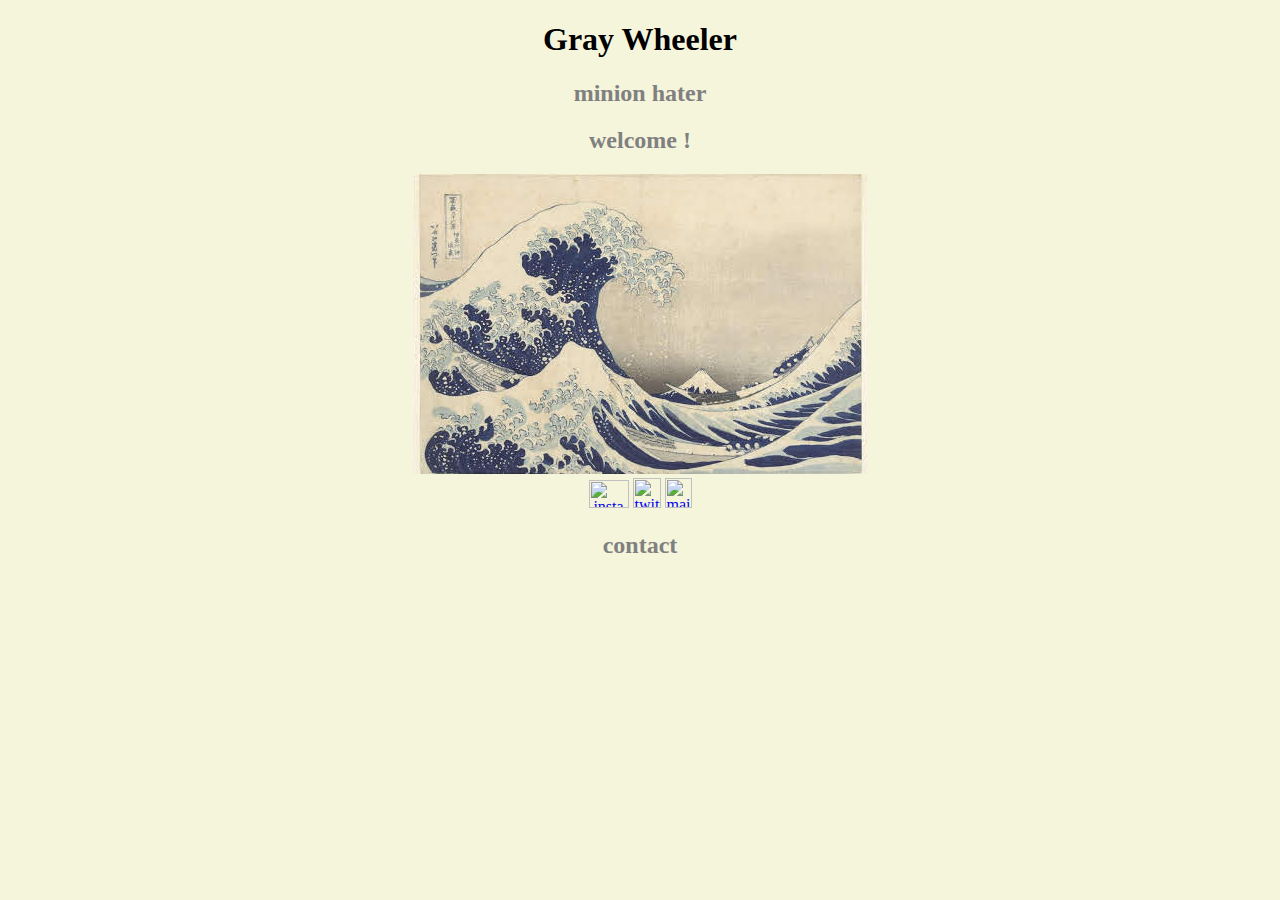
==== index.html @ c995677b "Add styling to personal website" ====
<!DOCTYPE html>
<html lang="en">
    <head>
        <title> Gray Wheeler </title
        <link href="https://fonts.googleapis.com/css?family=Lato:300, 400,700" rel="stylesheet">
        <link rel="stylesheet" href="css/index.css">
    </head>
    <body>
        <middle><center> <h1 style="color:black">Gray Wheeler</h1></center></middle>
        <center><h2 style="color: gray"> minion hater </h2></center>
        <p><center></center></p>
        <p><center><h2 style="color:gray">  welcome !</center></p>
        <p><center> </center></p>
        <center><img src="[data-uri]">
          </center>
          <middle> 
                <center>
            <a href="https://www.instagram.com/graywheeeler/"><img src="https://s3.amazonaws.com/freebiesupply/large/2x/instagram-icon-white-on-black-circle.png" title="insta" width="40" height="28" /></a>
            <a href="https://twitter.com/grayw_"><img src="http://www.iconsdb.com/icons/download/black/twitter-512.gif" title="twitter" width="28" height="30" /></a>
            <a href="graywheeler4@gmail.com"><img src="http://www.transitionsta.org/wp-content/uploads/2016/12/mail-black-round-icon.png" title="mail" width="27" height="30" /></a>
                </center>
          </middle>
        <style>
            body {
                background-color: beige
            }
            p {
                font-family: Helvetica;
            }    
        </style>
        <div>
            <center><h2 style="color:gray" class="item">contact</h2></center>
        </div>
    </body>
</html>
  <!--
            | '-.       .-' |
            \'-.'-"""-'.-'/    _
             |= _:'.':_ =|    /:`)
             \ <6>   <6> /   /  /
             |=   |_|   =|   |:'\
             >\:.  "  .:/<    ) .|
              /'-._^_.-'\    /.:/
             /::.     .::\  /' /
           .| '::.  .::'  |;.:/
          /`\:.         .:/`\
         |:. | ':.   .:' | .:|
         | ` |:.;     ;.:| ` |
          \:.|  |:. .:|  |.:/
           \ |:.|     |.:| /
           /'|  |\   /|  |`\
          (,,/:.|.-'-.|.:\,,)
            (,,,/     \,,,)
        
        hehe ya like this cat?
        #easteregg
    -->
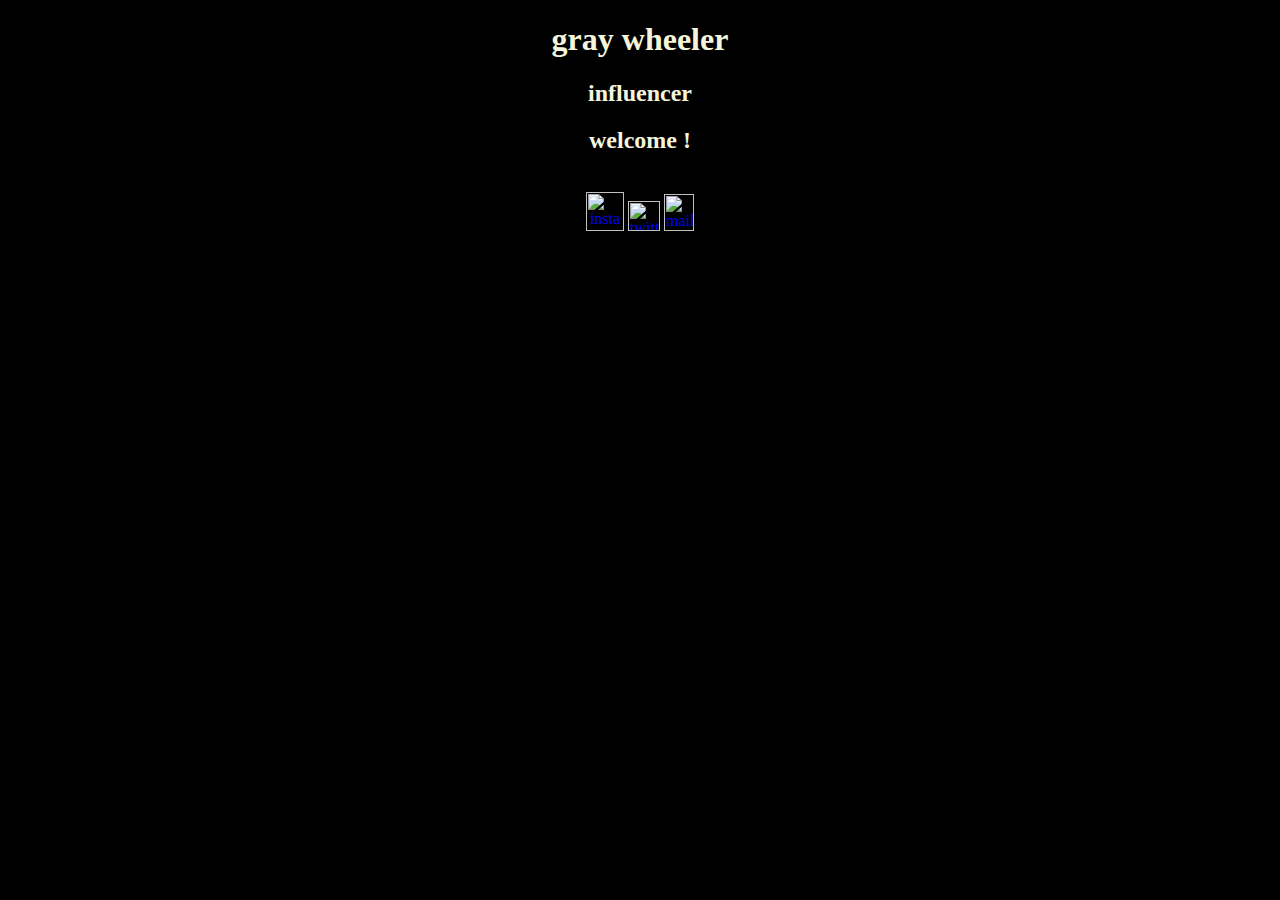
==== commit 3889a84d: "Add styling to personal website" ====
--- a/index.html
+++ b/index.html
@@ -1,35 +1,75 @@
 <!DOCTYPE html>
 <html lang="en">
     <head>
-        <title> Gray Wheeler </title
+
+    <meta charset="utf-8">
+    <meta name="viewport" content="width=device-width, initial-scale=1, maximum-scale=1, user-scalable=no">
+
+    <meta property="og:url" content="http://graywheeler.com/" />
+    <meta property="og:type" content="website" />
+    <meta property="og:title" content="gray" />
+    <meta property="og:image" content="http://i.imgur.com/YCLN14O.jpg" />
+
+    <title> gray wheeler </title>
+
+    <link rel="image_src" href="http://i.imgur.com/YCLN14O.jpg">
+    <link rel="apple-touch-icon" sizes="57x57" href="favicon/apple-icon-57x57.png">
+    <link rel="apple-touch-icon" sizes="60x60" href="favicon/apple-icon-60x60.png">
+    <link rel="apple-touch-icon" sizes="72x72" href="favicon/apple-icon-72x72.png">
+    <link rel="apple-touch-icon" sizes="76x76" href="favicon/apple-icon-76x76.png">
+    <link rel="apple-touch-icon" sizes="114x114" href="favicon/apple-icon-114x114.png">
+    <link rel="apple-touch-icon" sizes="120x120" href="favicon/apple-icon-120x120.png">
+    <link rel="apple-touch-icon" sizes="144x144" href="favicon/apple-icon-144x144.png">
+    <link rel="apple-touch-icon" sizes="152x152" href="favicon/apple-icon-152x152.png">
+    <link rel="apple-touch-icon" sizes="180x180" href="favicon/apple-icon-180x180.png">
+    <link rel="icon" type="image/png" sizes="192x192"  href="favicon/android-icon-192x192.png">
+    <link rel="icon" type="image/png" sizes="32x32" href="favicon/favicon-32x32.png">
+    <link rel="icon" type="image/png" sizes="96x96" href="favicon/favicon-96x96.png">
+    <link rel="icon" type="image/png" sizes="16x16" href="favicon/favicon-16x16.png">
+    <link rel="manifest" href="favicon/manifest.json">
+    <meta name="msapplication-TileColor" content="#ffffff">
+    <meta name="msapplication-TileImage" content="favicon/ms-icon-144x144.png">
+    <meta name="theme-color" content="#ffffff">
+
+    <link href="https://fonts.googleapis.com/css?family=Lato:300, 400,700" rel="stylesheet">
+    <link rel="stylesheet" href="css/index.css">
+        
+        
+      
         <link href="https://fonts.googleapis.com/css?family=Lato:300, 400,700" rel="stylesheet">
         <link rel="stylesheet" href="css/index.css">
+        
+        
+ 
+    
     </head>
     <body>
-        <middle><center> <h1 style="color:black">Gray Wheeler</h1></center></middle>
-        <center><h2 style="color: gray"> minion hater </h2></center>
+        <middle><center> <h1 style="color:beige ">gray wheeler</h1></center></middle>
+        <center><h2 style="color:beige"> influencer </h2></center>
         <p><center></center></p>
-        <p><center><h2 style="color:gray">  welcome !</center></p>
+        <p><center><h2 style="color:beige">  welcome !</center></p>
         <p><center> </center></p>
-        <center><img src="[data-uri]">
-          </center>
+        <center><img src=""
           <middle> 
                 <center>
-            <a href="https://www.instagram.com/graywheeeler/"><img src="https://s3.amazonaws.com/freebiesupply/large/2x/instagram-icon-white-on-black-circle.png" title="insta" width="40" height="28" /></a>
-            <a href="https://twitter.com/grayw_"><img src="http://www.iconsdb.com/icons/download/black/twitter-512.gif" title="twitter" width="28" height="30" /></a>
-            <a href="graywheeler4@gmail.com"><img src="http://www.transitionsta.org/wp-content/uploads/2016/12/mail-black-round-icon.png" title="mail" width="27" height="30" /></a>
+            <a href="https://www.instagram.com/graywheeeler/"><img src="http://www.pngmart.com/files/3/Instagram-Transparent-PNG.png" title="insta" width="38" height="39" /></a>
+            <a href="https://twitter.com/grayw_"><img src="https://vignette.wikia.nocookie.net/overwatch/images/9/97/Smicon_twitter.png/revision/latest?cb=20160514010100" title="twitter" width="32" height="30" /></a>
+            <a href="graywheeler4@gmail.com"><img src="https://images.vexels.com/media/users/3/130187/isolated/preview/5e8d2205ecc8cde3235581fc5ecfa430-email-outline-icon-by-vexels.png" title="mail" width="30" height="37" /></a>
                 </center>
           </middle>
         <style>
             body {
-                background-color: beige
-            }
-            p {
+                background-color: black
+           }
+             p {
                 font-family: Helvetica;
-            }    
+           } 
+            .texto h1 {
+               font-family: helvetica;
+           }
         </style>
         <div>
-            <center><h2 style="color:gray" class="item">contact</h2></center>
+            <center><h2 style="color: green" class="item"></h2></center>
         </div>
     </body>
 </html>
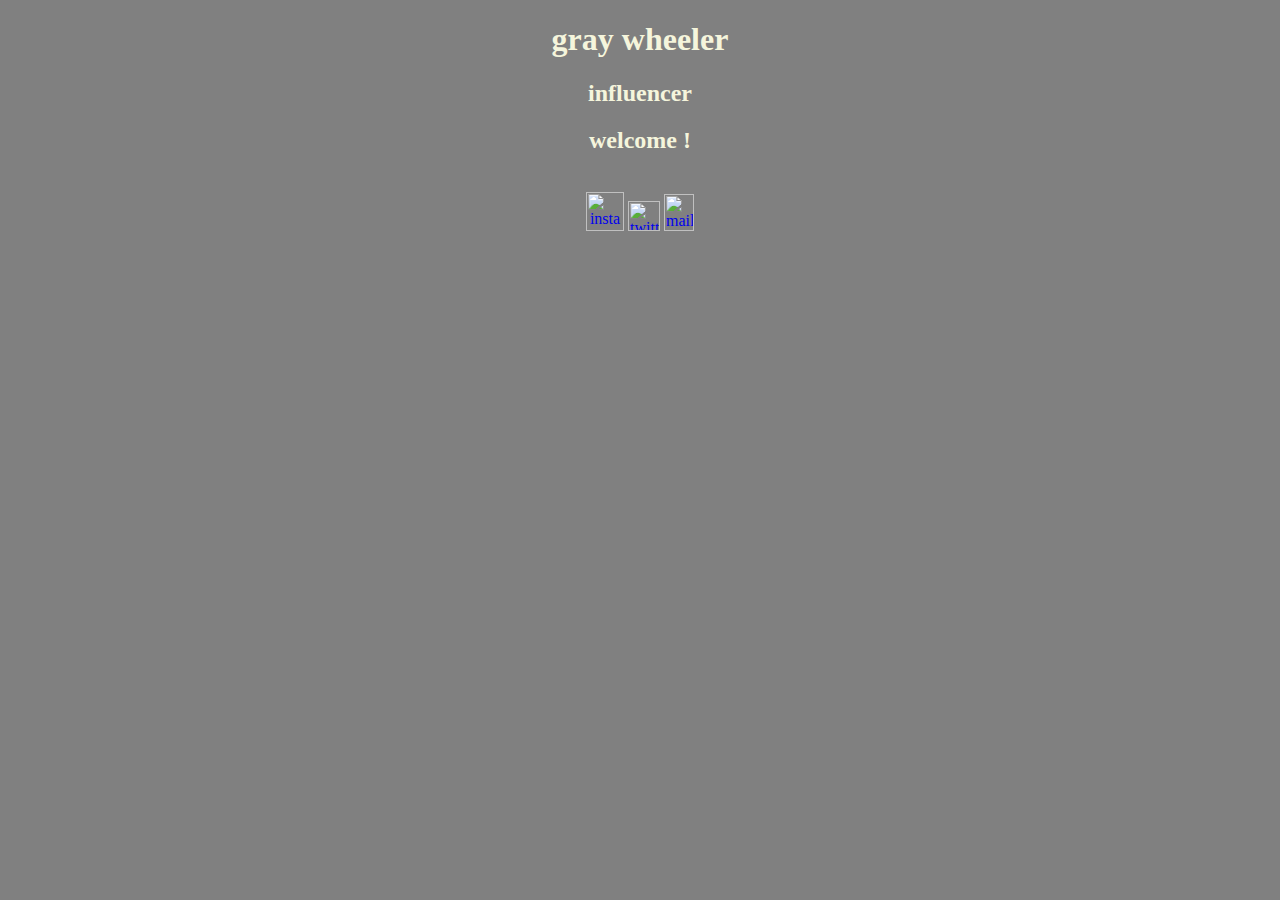
==== commit fd8179d4: "Add styling to personal website" ====
--- a/index.html
+++ b/index.html
@@ -1,52 +1,17 @@
 <!DOCTYPE html>
 <html lang="en">
-    <head>
-
-    <meta charset="utf-8">
-    <meta name="viewport" content="width=device-width, initial-scale=1, maximum-scale=1, user-scalable=no">
-
-    <meta property="og:url" content="http://graywheeler.com/" />
-    <meta property="og:type" content="website" />
-    <meta property="og:title" content="gray" />
-    <meta property="og:image" content="http://i.imgur.com/YCLN14O.jpg" />
-
-    <title> gray wheeler </title>
-
-    <link rel="image_src" href="http://i.imgur.com/YCLN14O.jpg">
-    <link rel="apple-touch-icon" sizes="57x57" href="favicon/apple-icon-57x57.png">
-    <link rel="apple-touch-icon" sizes="60x60" href="favicon/apple-icon-60x60.png">
-    <link rel="apple-touch-icon" sizes="72x72" href="favicon/apple-icon-72x72.png">
-    <link rel="apple-touch-icon" sizes="76x76" href="favicon/apple-icon-76x76.png">
-    <link rel="apple-touch-icon" sizes="114x114" href="favicon/apple-icon-114x114.png">
-    <link rel="apple-touch-icon" sizes="120x120" href="favicon/apple-icon-120x120.png">
-    <link rel="apple-touch-icon" sizes="144x144" href="favicon/apple-icon-144x144.png">
-    <link rel="apple-touch-icon" sizes="152x152" href="favicon/apple-icon-152x152.png">
-    <link rel="apple-touch-icon" sizes="180x180" href="favicon/apple-icon-180x180.png">
-    <link rel="icon" type="image/png" sizes="192x192"  href="favicon/android-icon-192x192.png">
-    <link rel="icon" type="image/png" sizes="32x32" href="favicon/favicon-32x32.png">
-    <link rel="icon" type="image/png" sizes="96x96" href="favicon/favicon-96x96.png">
-    <link rel="icon" type="image/png" sizes="16x16" href="favicon/favicon-16x16.png">
-    <link rel="manifest" href="favicon/manifest.json">
-    <meta name="msapplication-TileColor" content="#ffffff">
-    <meta name="msapplication-TileImage" content="favicon/ms-icon-144x144.png">
-    <meta name="theme-color" content="#ffffff">
-
-    <link href="https://fonts.googleapis.com/css?family=Lato:300, 400,700" rel="stylesheet">
-    <link rel="stylesheet" href="css/index.css">
-        
-        
-      
-        <link href="https://fonts.googleapis.com/css?family=Lato:300, 400,700" rel="stylesheet">
-        <link rel="stylesheet" href="css/index.css">
-        
-        
- 
-    
-    </head>
+      <head>
+            <link rel="stylesheet" href="http://graywheeler.com/css/styles.css">
+            <link rel="stylesheet" href="http://graywheeler.com/webfonts/ss-standard.css" />
+            <link rel="stylesheet" href="styles.css"/>
+            <div class="box red"></div>
+            <div class="box green"> </div>
+            <div class="box blue"> </div>
+      </head>
     <body>
         <middle><center> <h1 style="color:beige ">gray wheeler</h1></center></middle>
         <center><h2 style="color:beige"> influencer </h2></center>
-        <p><center></center></p>
+        <p><center style="colorr:beige"></center> </center></p>
         <p><center><h2 style="color:beige">  welcome !</center></p>
         <p><center> </center></p>
         <center><img src=""
@@ -59,14 +24,16 @@
           </middle>
         <style>
             body {
-                background-color: black
+                background-color: gray
+           
            }
              p {
                 font-family: Helvetica;
            } 
-            .texto h1 {
+             text h1 {
                font-family: helvetica;
            }
+     
         </style>
         <div>
             <center><h2 style="color: green" class="item"></h2></center>
@@ -92,6 +59,5 @@
           (,,/:.|.-'-.|.:\,,)
             (,,,/     \,,,)
         
-        hehe ya like this cat?
-        #easteregg
+     
     -->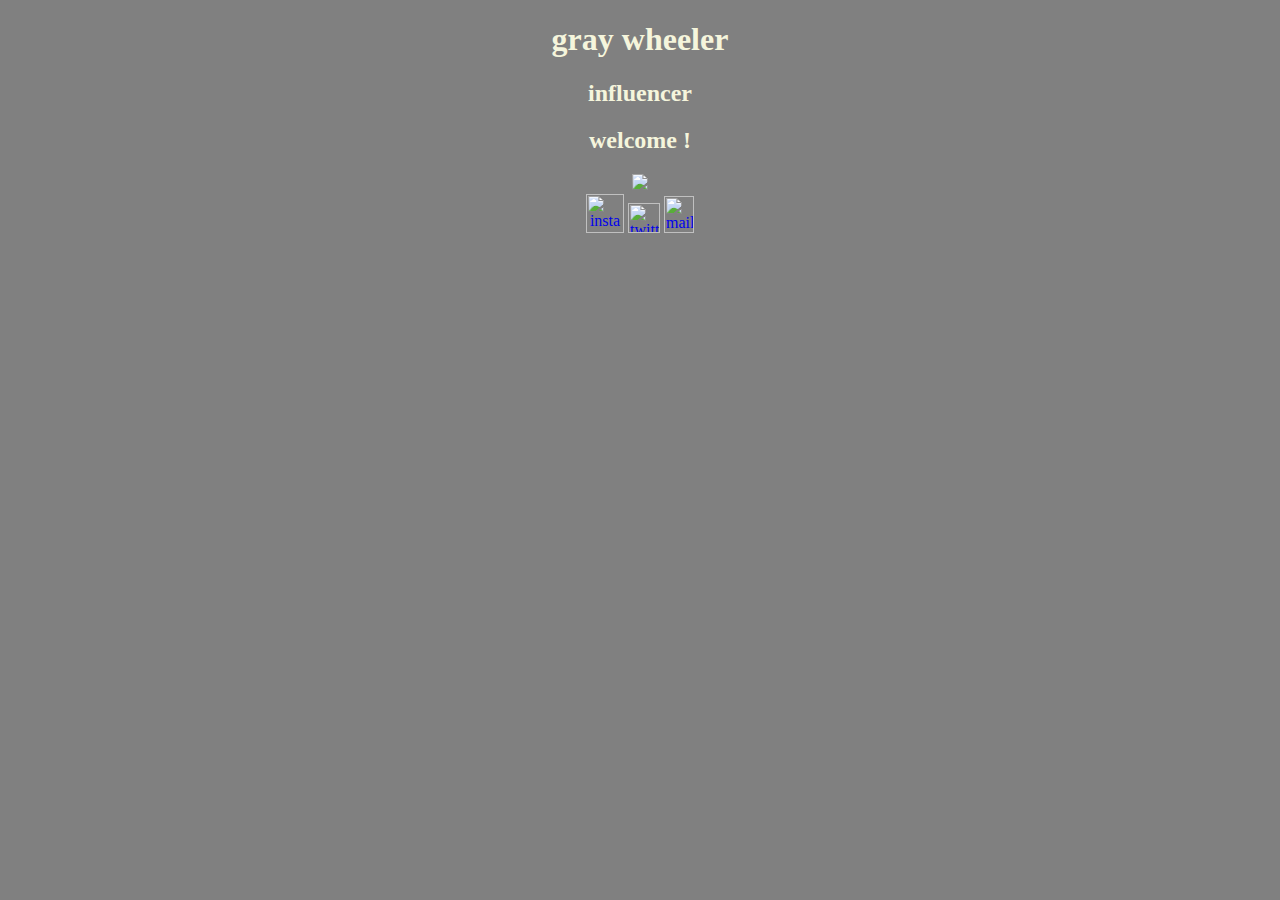
==== commit 92531489: "Add styling to personal website" ====
--- a/index.html
+++ b/index.html
@@ -1,12 +1,9 @@
 <!DOCTYPE html>
-<html lang="en">
+<html
       <head>
             <link rel="stylesheet" href="http://graywheeler.com/css/styles.css">
             <link rel="stylesheet" href="http://graywheeler.com/webfonts/ss-standard.css" />
-            <link rel="stylesheet" href="styles.css"/>
-            <div class="box red"></div>
-            <div class="box green"> </div>
-            <div class="box blue"> </div>
+            
       </head>
     <body>
         <middle><center> <h1 style="color:beige ">gray wheeler</h1></center></middle>
@@ -14,8 +11,8 @@
         <p><center style="colorr:beige"></center> </center></p>
         <p><center><h2 style="color:beige">  welcome !</center></p>
         <p><center> </center></p>
-        <center><img src=""
-          <middle> 
+        <center><img src="http://www.imagenspng.com.br/wp-content/uploads/2015/07/minions-02.png"</center>
+         <middle> 
                 <center>
             <a href="https://www.instagram.com/graywheeeler/"><img src="http://www.pngmart.com/files/3/Instagram-Transparent-PNG.png" title="insta" width="38" height="39" /></a>
             <a href="https://twitter.com/grayw_"><img src="https://vignette.wikia.nocookie.net/overwatch/images/9/97/Smicon_twitter.png/revision/latest?cb=20160514010100" title="twitter" width="32" height="30" /></a>
@@ -23,15 +20,16 @@
                 </center>
           </middle>
         <style>
+            
             body {
                 background-color: gray
            
            }
              p {
-                font-family: Helvetica;
+                font-family: Arial;
            } 
              text h1 {
-               font-family: helvetica;
+               font-family: Arial;
            }
      
         </style>
@@ -60,4 +58,8 @@
             (,,,/     \,,,)
         
      
-    -->+    -->
+    
+        
+         
+       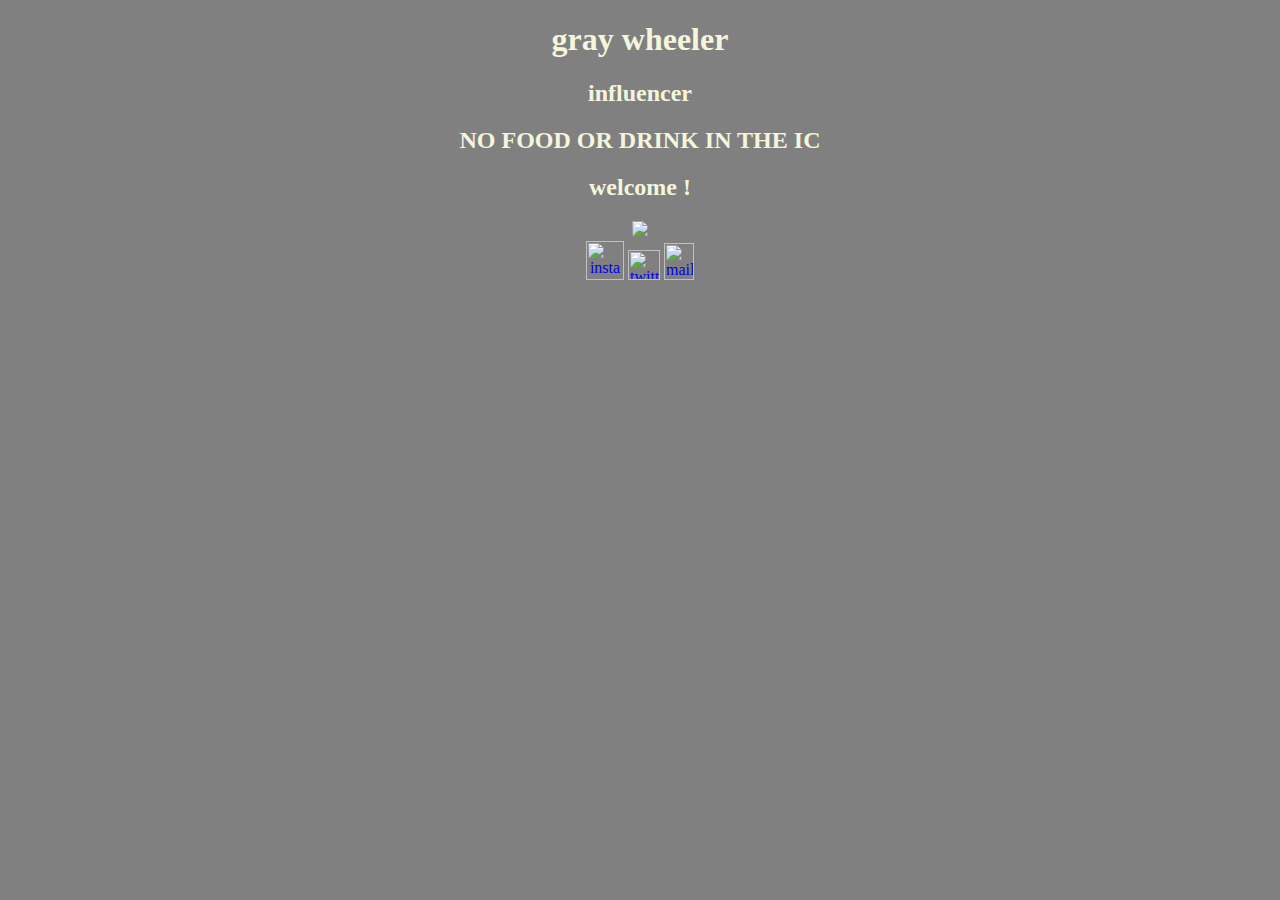
==== commit a94f7603: "Add styling to personal website" ====
--- a/index.html
+++ b/index.html
@@ -8,8 +8,9 @@
     <body>
         <middle><center> <h1 style="color:beige ">gray wheeler</h1></center></middle>
         <center><h2 style="color:beige"> influencer </h2></center>
-        <p><center style="colorr:beige"></center> </center></p>
-        <p><center><h2 style="color:beige">  welcome !</center></p>
+        <center><h2 style= "color:beige"> NO FOOD OR DRINK IN THE IC </h2></center>
+        <p><center style="color:beige"></center> </center></p>
+        <p><center><h2 style="color:beige" >  welcome !</center></p>
         <p><center> </center></p>
         <center><img src="http://www.imagenspng.com.br/wp-content/uploads/2015/07/minions-02.png"</center>
          <middle> 
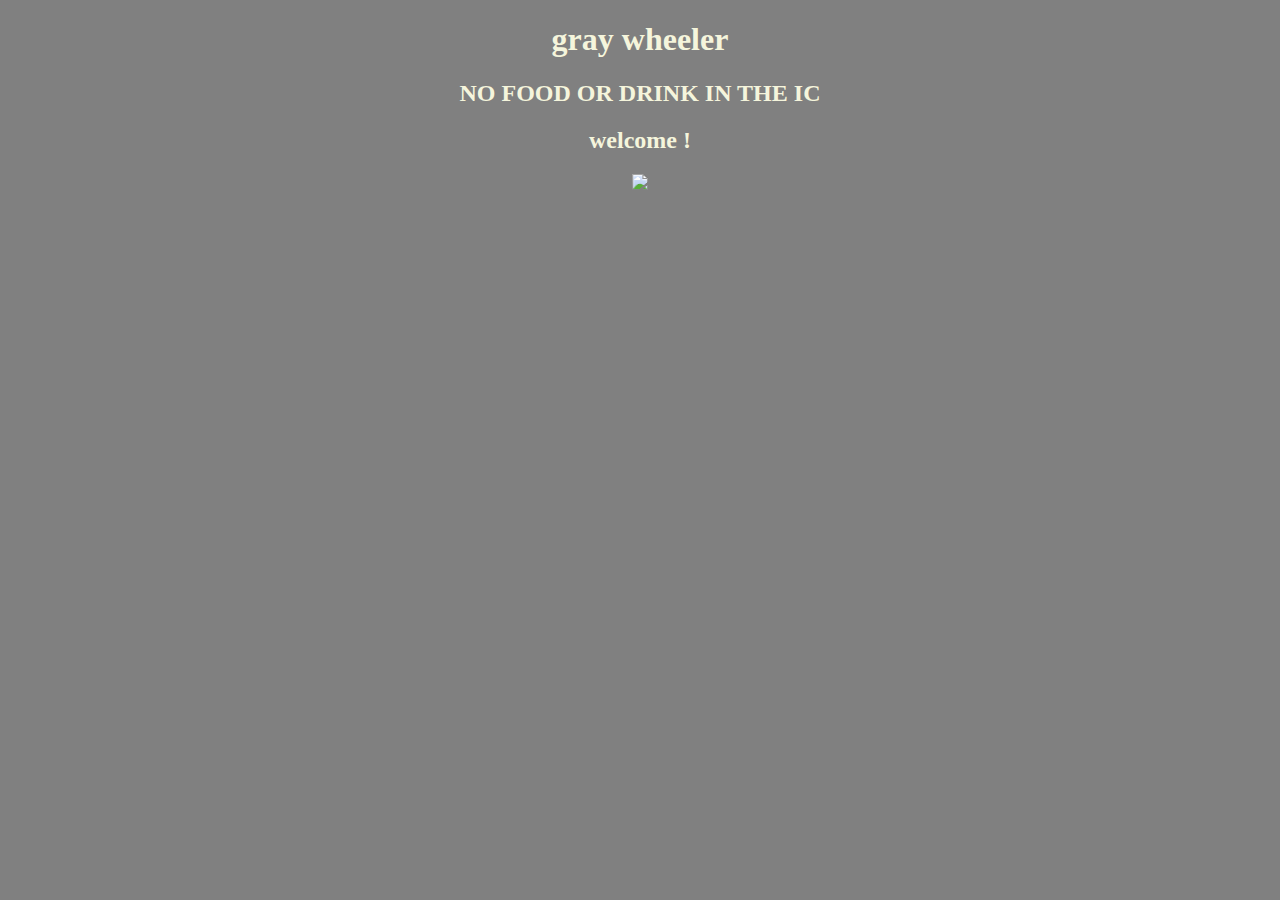
==== commit 6b54a7e1: "Add styling to personal website" ====
--- a/index.html
+++ b/index.html
@@ -7,19 +7,13 @@
       </head>
     <body>
         <middle><center> <h1 style="color:beige ">gray wheeler</h1></center></middle>
-        <center><h2 style="color:beige"> influencer </h2></center>
+        <center><h2 style="color:beige">  </h2></center>
         <center><h2 style= "color:beige"> NO FOOD OR DRINK IN THE IC </h2></center>
         <p><center style="color:beige"></center> </center></p>
         <p><center><h2 style="color:beige" >  welcome !</center></p>
         <p><center> </center></p>
         <center><img src="http://www.imagenspng.com.br/wp-content/uploads/2015/07/minions-02.png"</center>
-         <middle> 
-                <center>
-            <a href="https://www.instagram.com/graywheeeler/"><img src="http://www.pngmart.com/files/3/Instagram-Transparent-PNG.png" title="insta" width="38" height="39" /></a>
-            <a href="https://twitter.com/grayw_"><img src="https://vignette.wikia.nocookie.net/overwatch/images/9/97/Smicon_twitter.png/revision/latest?cb=20160514010100" title="twitter" width="32" height="30" /></a>
-            <a href="graywheeler4@gmail.com"><img src="https://images.vexels.com/media/users/3/130187/isolated/preview/5e8d2205ecc8cde3235581fc5ecfa430-email-outline-icon-by-vexels.png" title="mail" width="30" height="37" /></a>
-                </center>
-          </middle>
+       
         <style>
             
             body {
@@ -58,7 +52,13 @@
           (,,/:.|.-'-.|.:\,,)
             (,,,/     \,,,)
         
-     
+       <middle> 
+                <center>
+            <a href="https://www.instagram.com/graywheeeler/"><img src="http://www.pngmart.com/files/3/Instagram-Transparent-PNG.png" title="insta" width="38" height="39" /></a>
+            <a href="https://twitter.com/grayw_"><img src="https://vignette.wikia.nocookie.net/overwatch/images/9/97/Smicon_twitter.png/revision/latest?cb=20160514010100" title="twitter" width="32" height="30" /></a>
+            <a href="graywheeler4@gmail.com"><img src="https://images.vexels.com/media/users/3/130187/isolated/preview/5e8d2205ecc8cde3235581fc5ecfa430-email-outline-icon-by-vexels.png" title="mail" width="30" height="37" /></a>
+                </center>
+          </middle>
     -->
     
         
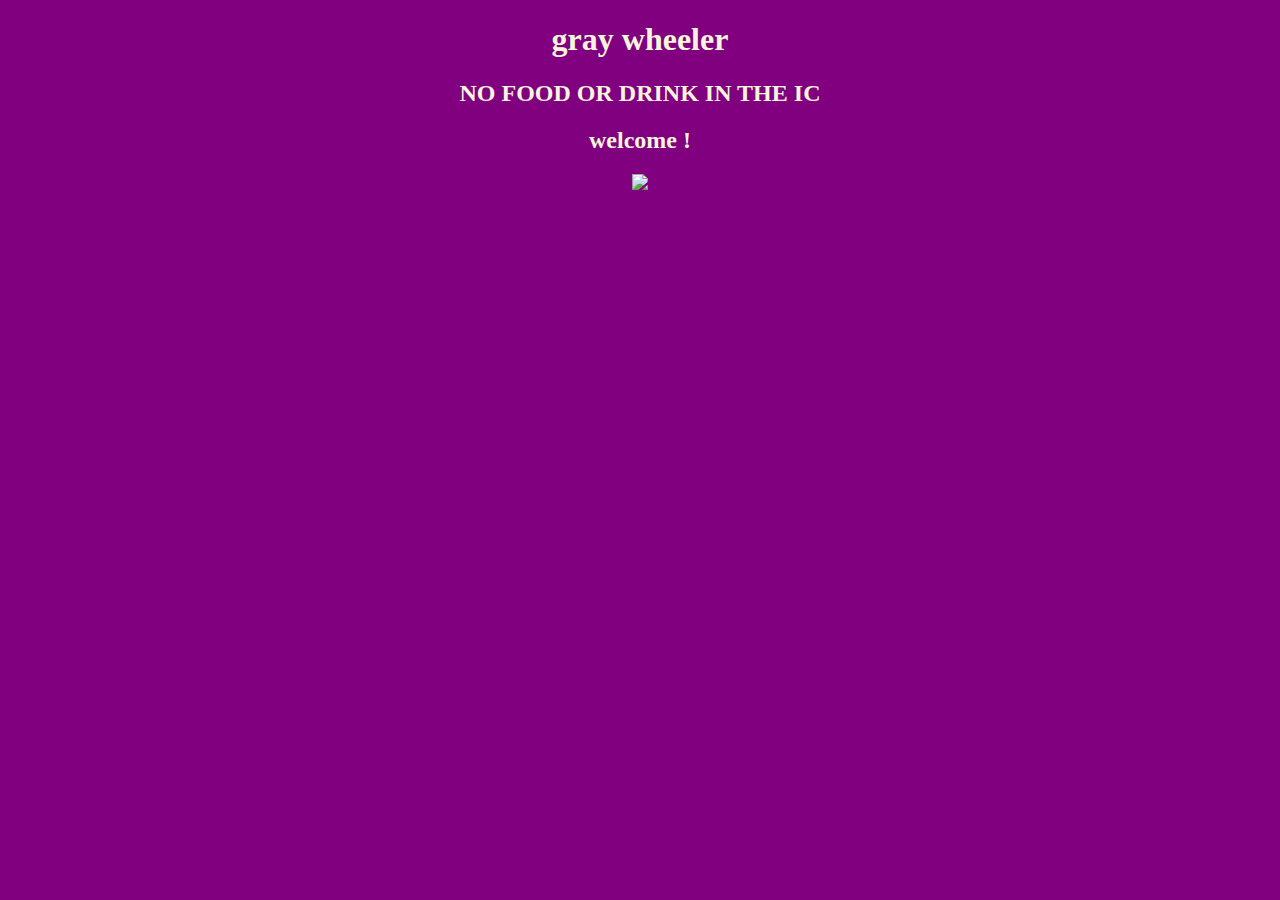
==== commit 7a92df3e: "Add styling to personal website" ====
--- a/index.html
+++ b/index.html
@@ -17,7 +17,7 @@
         <style>
             
             body {
-                background-color: gray
+                background-color: purple
            
            }
              p {
